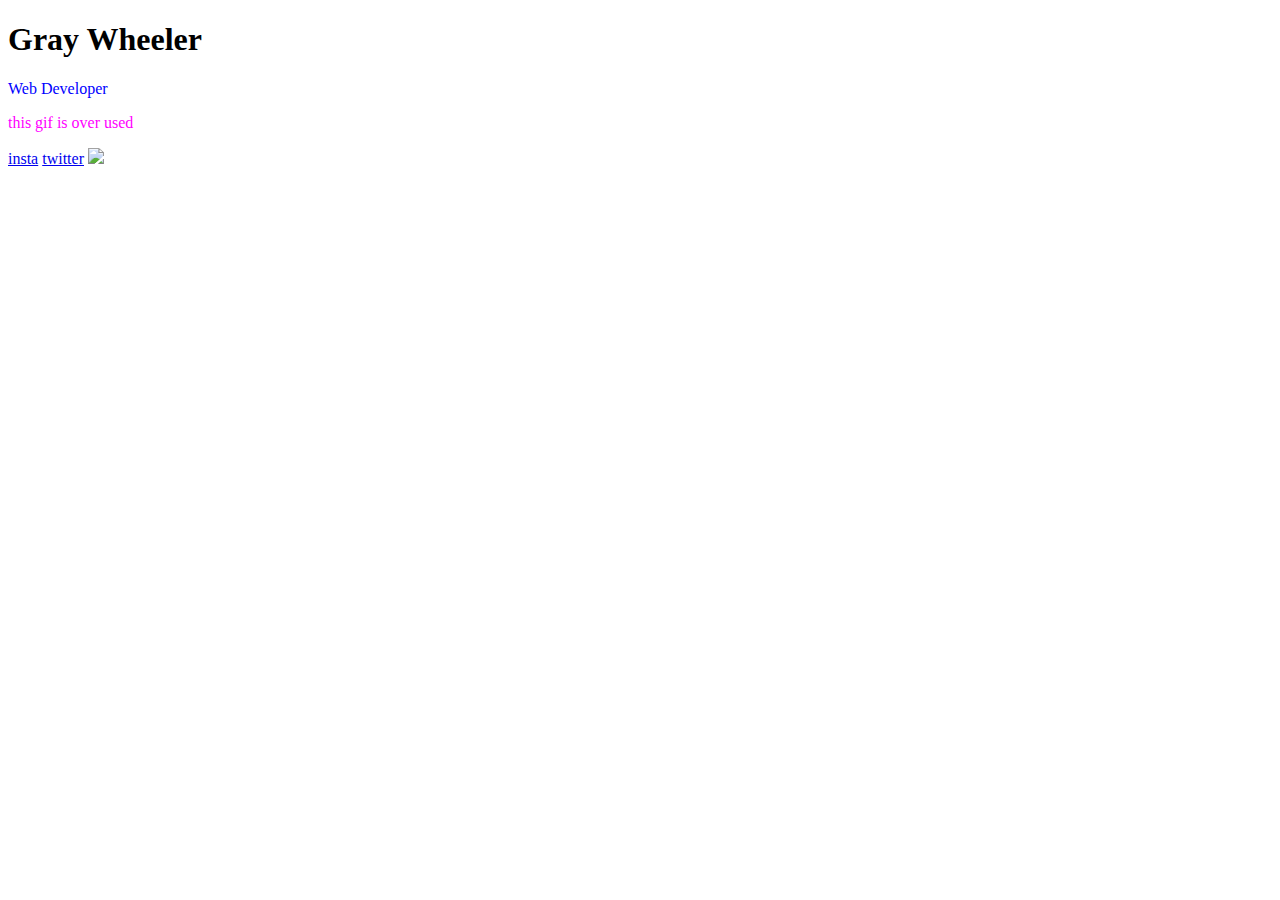
==== gray.html @ 221d0b22 "Add styling to personal website" ====
<!DOCTYPE html>
<html>
    </head>
      <title> Gray Wheeler</title>
      <link rel="stylesheet" href="style.css">
    </head> 
    <body>
        <h1> Gray Wheeler </h1>
        <p></p>
        <p style="color: blue"> Web Developer</p>
        <p style="color: magenta"> this gif is over used</p>
        <a href="https://www.instagram.com/graywheeeler/">insta</a>
        <a href="https://twitter.com/grayw_"<a/>twitter</a>
        <img src="https://m.popkey.co/40626f/e94eo.gif">
    </body>
</html>
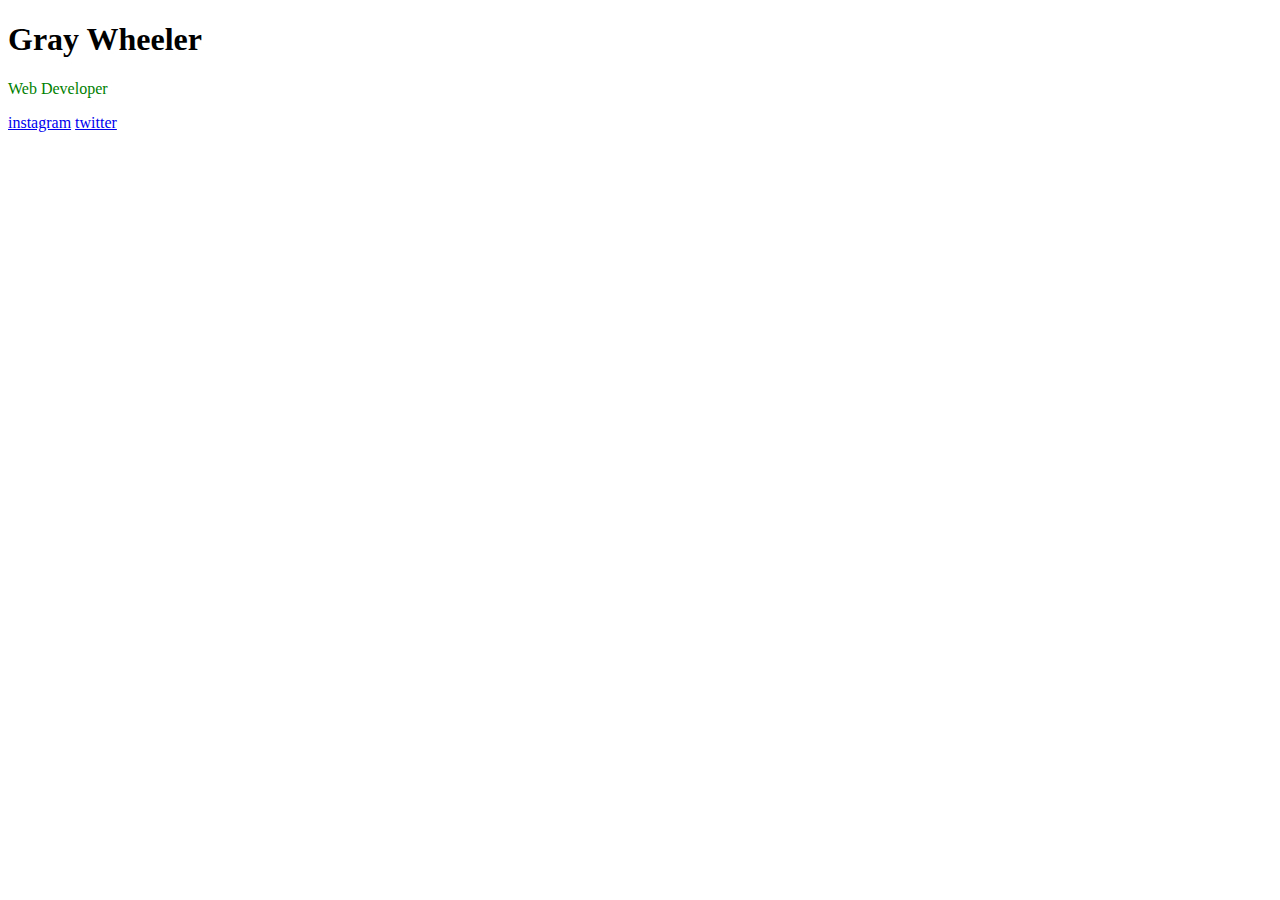
==== commit c5b03347: "Add styling to personal website" ====
--- a/gray.html
+++ b/gray.html
@@ -1,17 +1,17 @@
 <!DOCTYPE html>
 <html>
     </head>
-      <title> Gray Wheeler</title>
-      <link rel="stylesheet" href="style.css">
+      <link href="style.css">
     </head> 
     <body>
+     
         <h1> Gray Wheeler </h1>
-        <p></p>
-        <p style="color: blue"> Web Developer</p>
-        <p style="color: magenta"> this gif is over used</p>
-        <a href="https://www.instagram.com/graywheeeler/">insta</a>
+        <p style="color: green"> Web Developer</p>
+        <a href="https://www.instagram.com/graywheeeler/">instagram</a>
         <a href="https://twitter.com/grayw_"<a/>twitter</a>
-        <img src="https://m.popkey.co/40626f/e94eo.gif">
     </body>
+
+
+
 </html>
     
